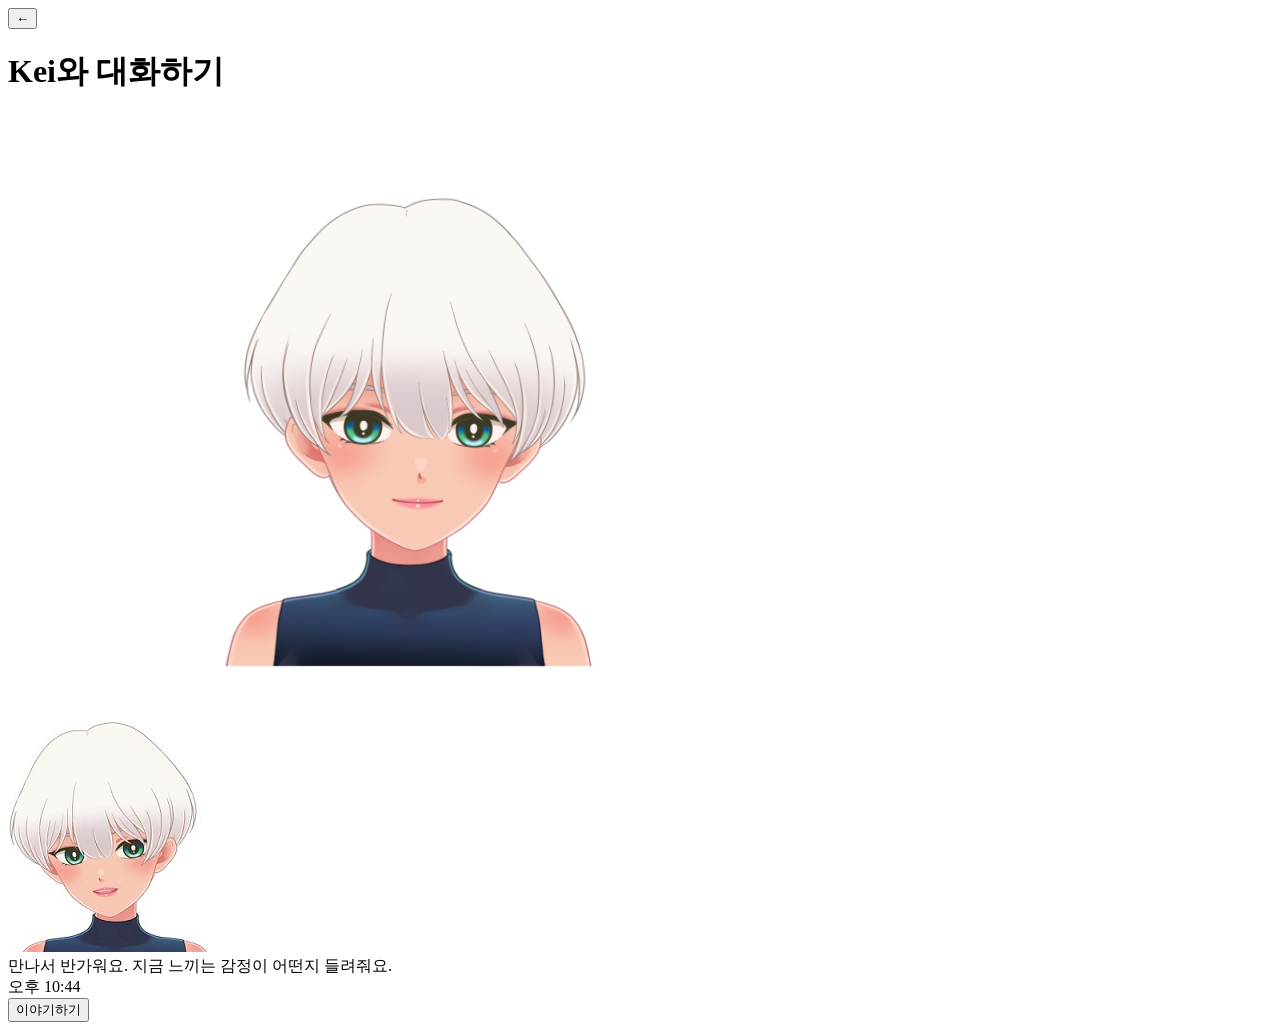
==== front/kei.html @ 45294022 "first commit" ====
<!DOCTYPE html>
<html lang="ko">
<head>
    <meta charset="UTF-8">
    <meta name="viewport" content="width=device-width, initial-scale=1.0">
    <title>Kei와 대화하기</title>
    <link rel="stylesheet" href="/css/style.css">
    <link rel="stylesheet" href="/css/main.css">
</head>
<body>
    <button onclick="location.href='index.html'" class="back-button">←</button>
    <h1 class="page-title">Kei와 대화하기</h1>

    <div class="container">
        <div class="left-panel">
            <canvas id="live2d-canvas"></canvas>
        </div>
        <div class="right-panel">
            <div class="chat-container">
                <div class="chat-history" id="chatHistory"></div>
                <div class="controls">
                    <button id="recordButton" class="record-button">이야기하기</button>
                </div>
            </div>
        </div>
    </div>

    <!-- Live2D 관련 라이브러리 -->
    <script src="./js/live2dcubismcore.min.js"></script>
    <script src="./js/pixi.min.js"></script>
    <script src="./js/live2d.min.js"></script>
    <script src="./js/cubism4.min.js"></script>

    <!-- 유틸리티 라이브러리 -->
    <script src="./js/jquery-3.1.1.min.js"></script>
    <script src="./js/axios.min.js"></script>

    <!-- 메인 애플리케이션 코드 -->
    <script src="./js/chat.js"></script>
</body>
</html>
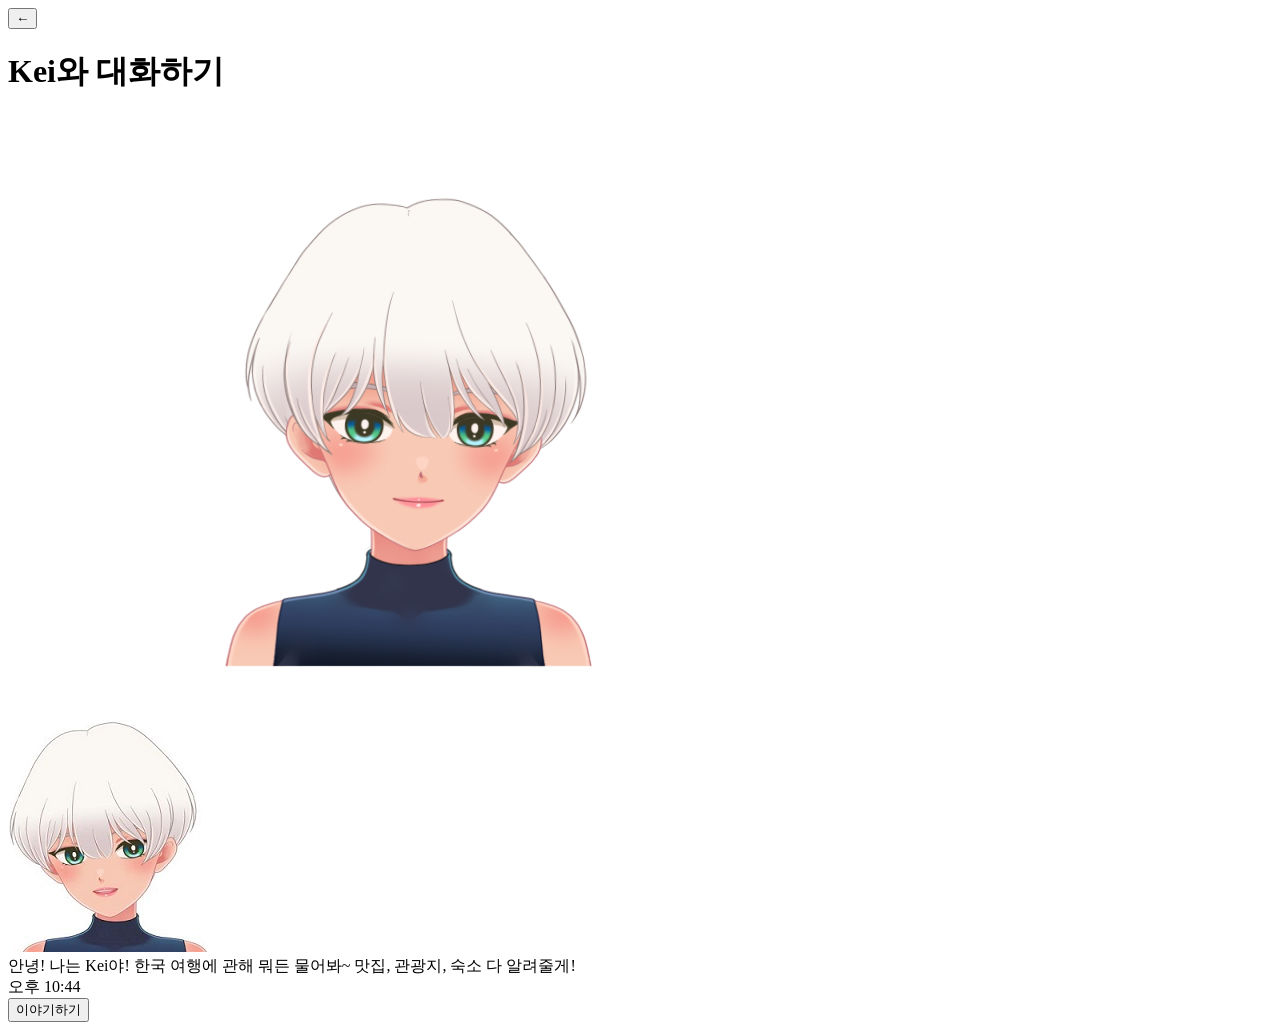
==== commit d1d0a3b3: "Cleaning code and Resolving Second Answer Voice matching Issue" ====
--- a/front/kei.html
+++ b/front/kei.html
@@ -32,8 +32,8 @@
     <script src="./js/cubism4.min.js"></script>
 
     <!-- 유틸리티 라이브러리 -->
-    <script src="./js/jquery-3.1.1.min.js"></script>
-    <script src="./js/axios.min.js"></script>
+    <!-- <script src="./js/jquery-3.1.1.min.js"></script> -->
+    <!-- <script src="./js/axios.min.js"></script> -->
 
     <!-- 메인 애플리케이션 코드 -->
     <script src="./js/chat.js"></script>
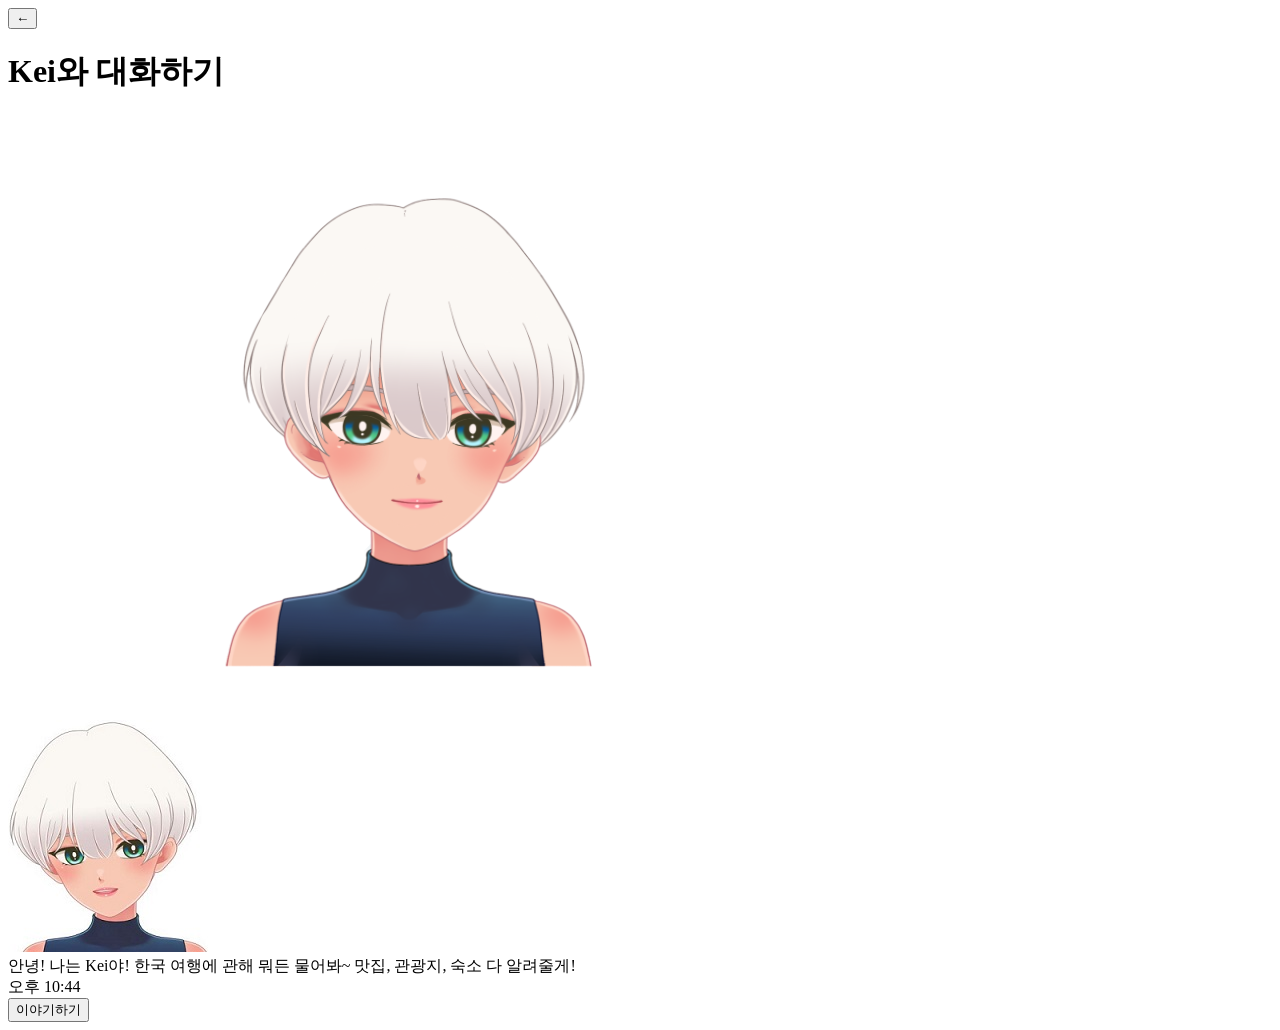
==== commit 840fecc1: "Updating README and some refactoring" ====
--- a/front/kei.html
+++ b/front/kei.html
@@ -31,10 +31,6 @@
     <script src="./js/live2d.min.js"></script>
     <script src="./js/cubism4.min.js"></script>
 
-    <!-- 유틸리티 라이브러리 -->
-    <!-- <script src="./js/jquery-3.1.1.min.js"></script> -->
-    <!-- <script src="./js/axios.min.js"></script> -->
-
     <!-- 메인 애플리케이션 코드 -->
     <script src="./js/chat.js"></script>
 </body>
